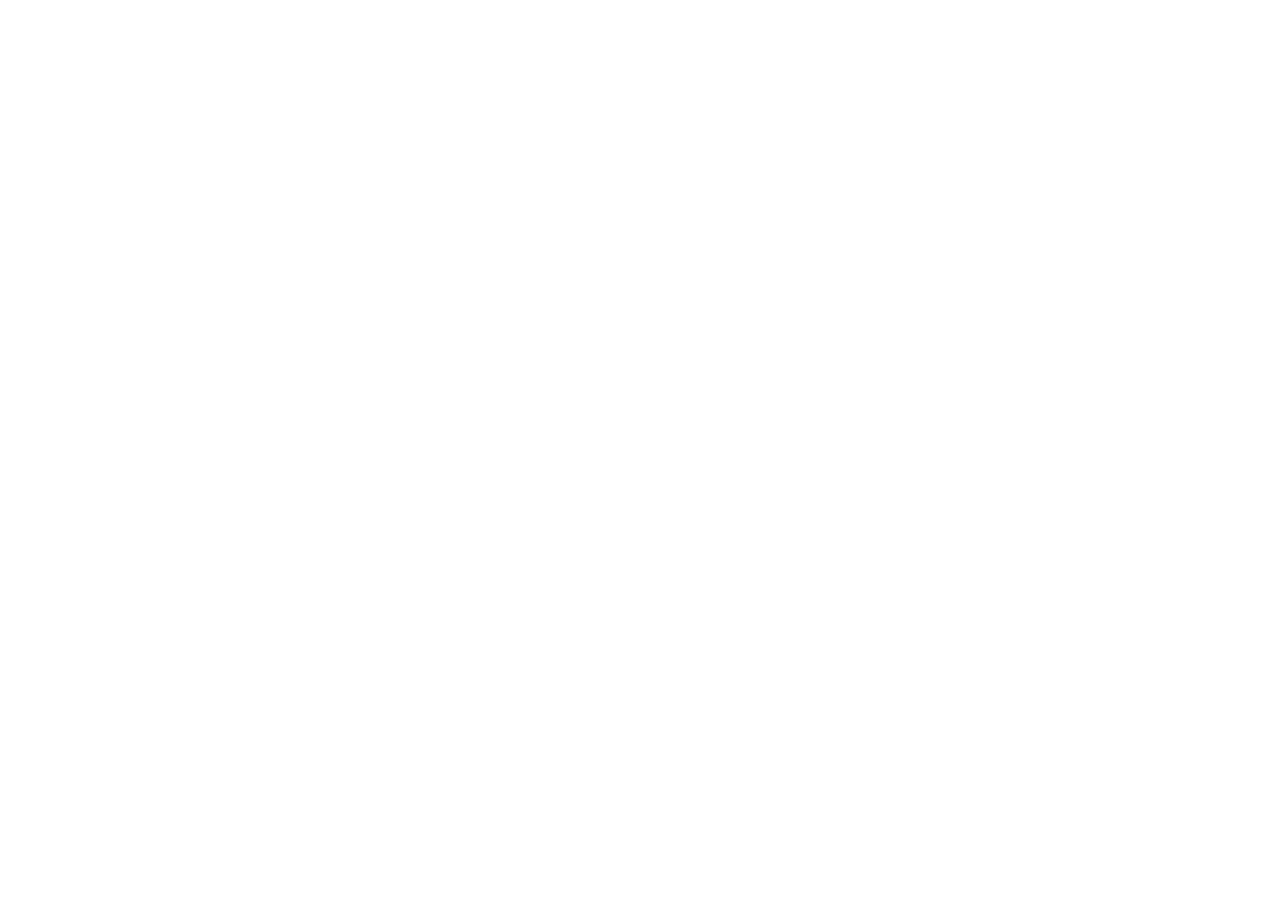
==== timer/index.html @ 90872417 "test timer" ====
<!doctype html><html lang=""><head><meta charset="utf-8"><meta http-equiv="X-UA-Compatible" content="IE=edge"><meta name="viewport" content="width=device-width,initial-scale=1"><link rel="icon" href="/favicon.ico"><title>timer</title><script defer="defer" type="module" src="/js/chunk-vendors.401b01a9.js"></script><script defer="defer" type="module" src="/js/app.4a57752a.js"></script><link href="/css/app.bc18c568.css" rel="stylesheet"><script defer="defer" src="/js/chunk-vendors-legacy.94e64c82.js" nomodule></script><script defer="defer" src="/js/app-legacy.1690d1e0.js" nomodule></script></head><body><noscript><strong>We're sorry but timer doesn't work properly without JavaScript enabled. Please enable it to continue.</strong></noscript><div id="app"></div></body></html>
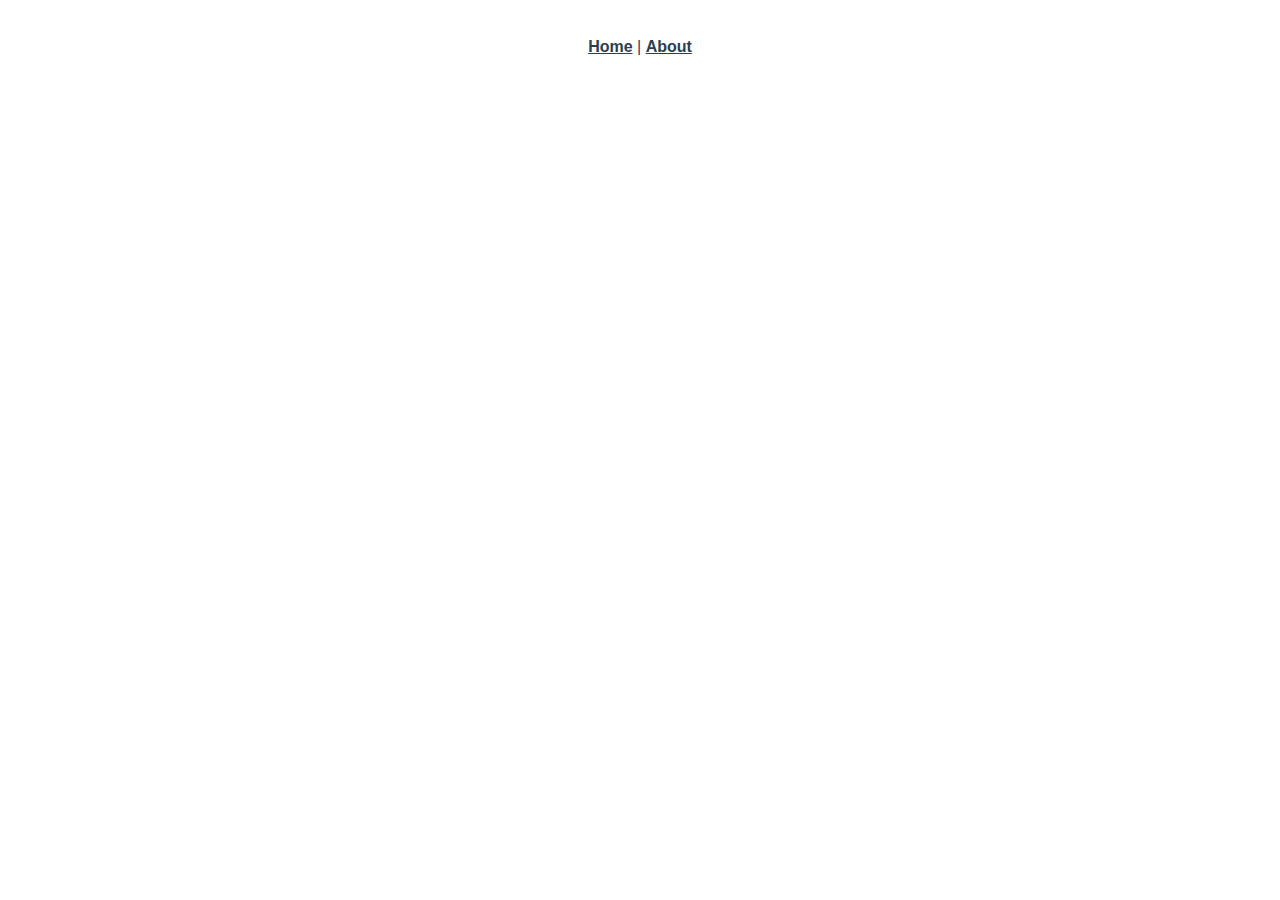
==== commit 56c283fa: "timer test 2" ====
--- a/timer/index.html
+++ b/timer/index.html
@@ -1 +1 @@
-<!doctype html><html lang=""><head><meta charset="utf-8"><meta http-equiv="X-UA-Compatible" content="IE=edge"><meta name="viewport" content="width=device-width,initial-scale=1"><link rel="icon" href="/favicon.ico"><title>timer</title><script defer="defer" type="module" src="/js/chunk-vendors.401b01a9.js"></script><script defer="defer" type="module" src="/js/app.4a57752a.js"></script><link href="/css/app.bc18c568.css" rel="stylesheet"><script defer="defer" src="/js/chunk-vendors-legacy.94e64c82.js" nomodule></script><script defer="defer" src="/js/app-legacy.1690d1e0.js" nomodule></script></head><body><noscript><strong>We're sorry but timer doesn't work properly without JavaScript enabled. Please enable it to continue.</strong></noscript><div id="app"></div></body></html>+<!doctype html><html lang=""><head><meta charset="utf-8"><meta http-equiv="X-UA-Compatible" content="IE=edge"><meta name="viewport" content="width=device-width,initial-scale=1"><link rel="icon" href="/timer/favicon.ico"><title>timer</title><script defer="defer" type="module" src="/timer/js/chunk-vendors.401b01a9.js"></script><script defer="defer" type="module" src="/timer/js/app.a3c0046d.js"></script><link href="/timer/css/app.bc18c568.css" rel="stylesheet"><script defer="defer" src="/timer/js/chunk-vendors-legacy.94e64c82.js" nomodule></script><script defer="defer" src="/timer/js/app-legacy.a357d06e.js" nomodule></script></head><body><noscript><strong>We're sorry but timer doesn't work properly without JavaScript enabled. Please enable it to continue.</strong></noscript><div id="app"></div></body></html>--- a/timer/css/app.bc18c568.css
+++ b/timer/css/app.bc18c568.css
@@ -0,0 +1 @@
+#app{font-family:Avenir,Helvetica,Arial,sans-serif;-webkit-font-smoothing:antialiased;-moz-osx-font-smoothing:grayscale;text-align:center;color:#2c3e50}nav{padding:30px}nav a{font-weight:700;color:#2c3e50}nav a.router-link-exact-active{color:#42b983}h3[data-v-1dfc7223]{margin:40px 0 0}ul[data-v-1dfc7223]{list-style-type:none;padding:0}li[data-v-1dfc7223]{display:inline-block;margin:0 10px}a[data-v-1dfc7223]{color:#42b983}